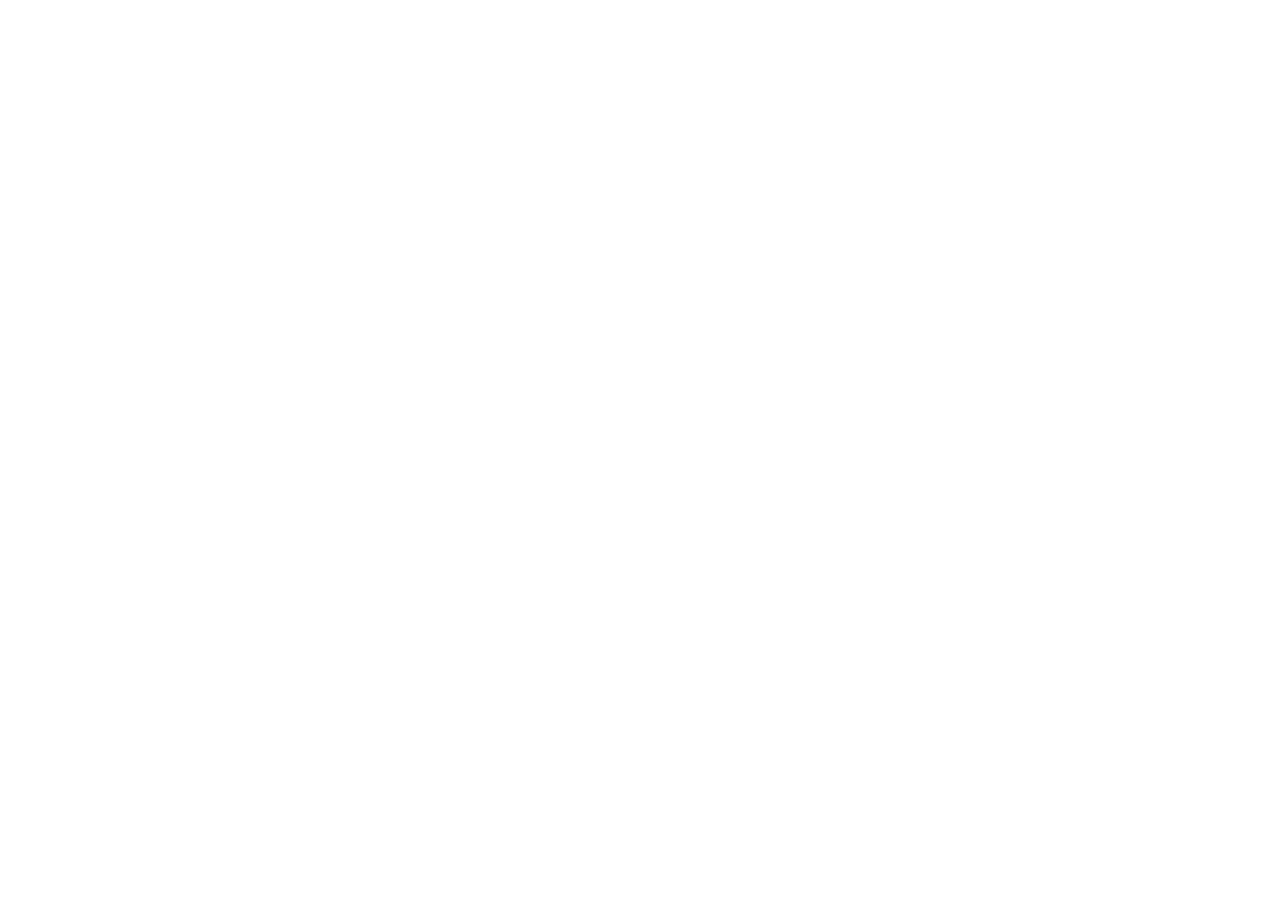
==== Basic JavaScript Projects/index.html @ 49683e8c "basic js" ====
<!DOCTYPE html>
<html lang="en">
<head>
    <meta charset="UTF-8">
    <meta http-equiv="X-UA-Compatible" content="IE=edge">
    <meta name="viewport" content="width=device-width, initial-scale=1.0">
    <title>Document</title>
</head>
<body>
    <script>
        alert("Hello, Linas!")
    </script>
</body>
</html>
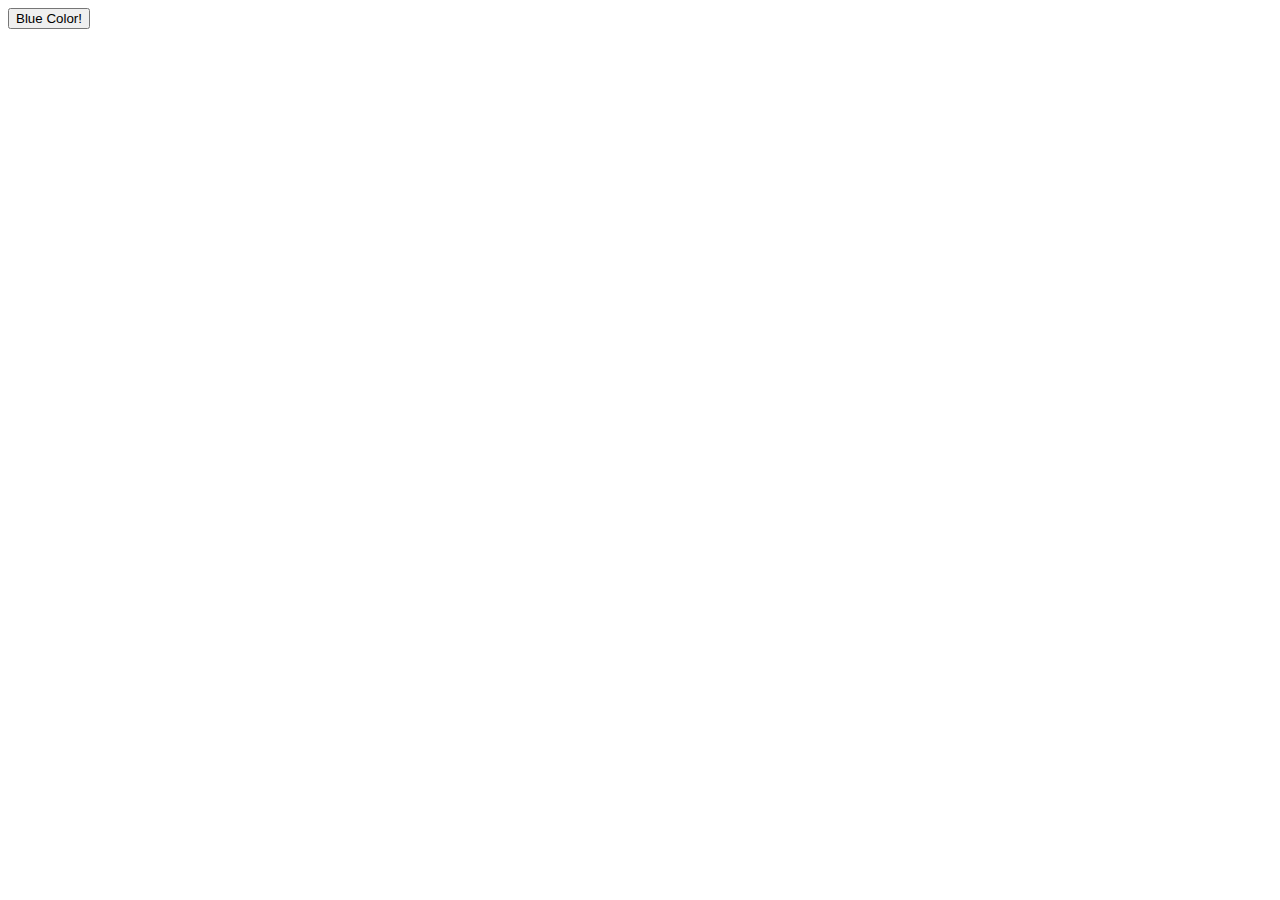
==== commit e47aa12a: "my first function" ====
--- a/Basic JavaScript Projects/index.html
+++ b/Basic JavaScript Projects/index.html
@@ -4,11 +4,12 @@
     <meta charset="UTF-8">
     <meta http-equiv="X-UA-Compatible" content="IE=edge">
     <meta name="viewport" content="width=device-width, initial-scale=1.0">
+    <script src="Project1_expressions_alert/JS/main.js"></script>
     <title>Document</title>
 </head>
 <body>
-    <script>
-        alert("Hello, Linas!")
-    </script>
+    <button onclick="My_First_Function()" id="blueText" >
+        Blue Color!
+    </button>
 </body>
 </html>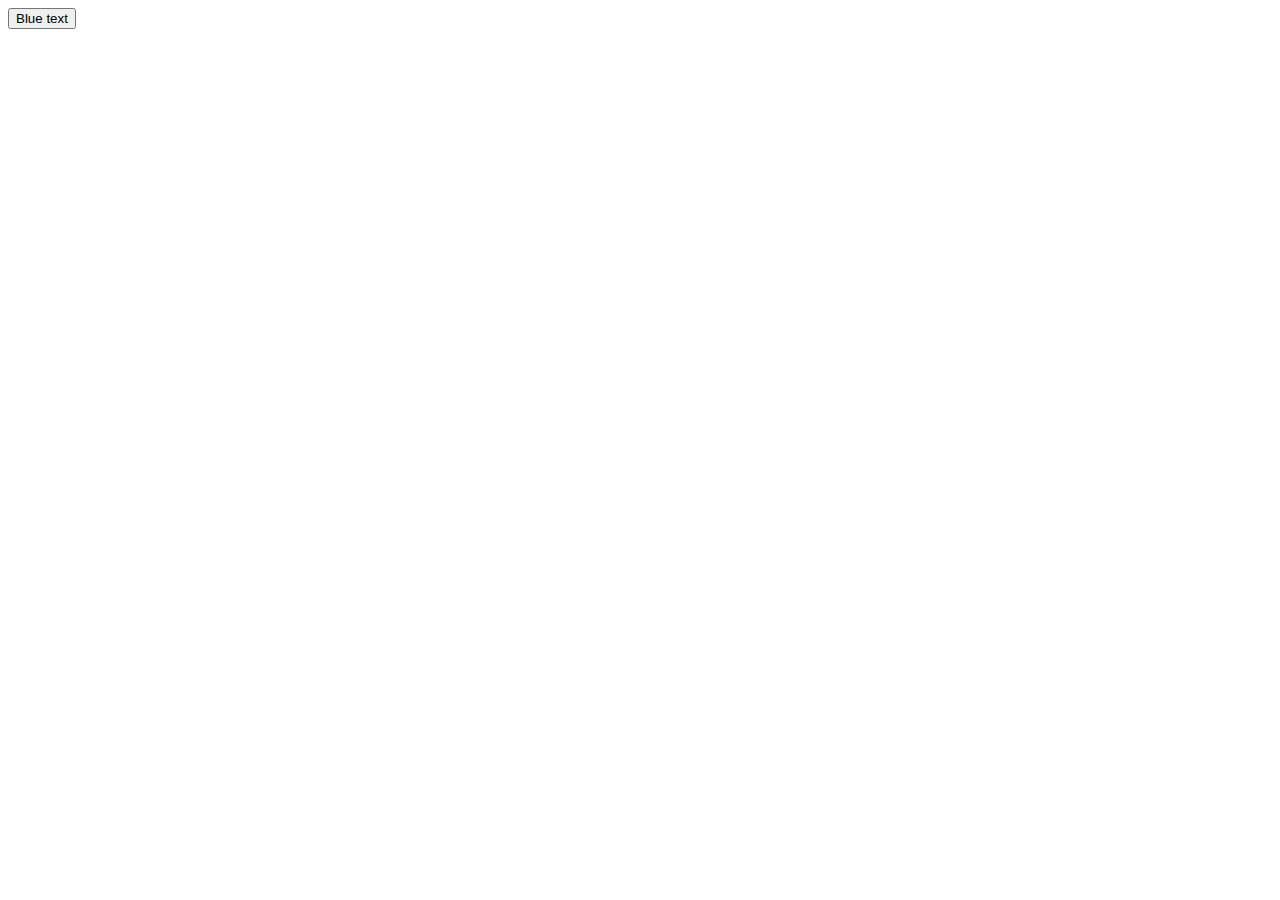
==== commit f23afd8f: "added comments" ====
--- a/Basic JavaScript Projects/index.html
+++ b/Basic JavaScript Projects/index.html
@@ -9,7 +9,7 @@
 </head>
 <body>
     <button onclick="My_First_Function()" id="blueText" >
-        Blue Color!
+        Blue text
     </button>
 </body>
 </html>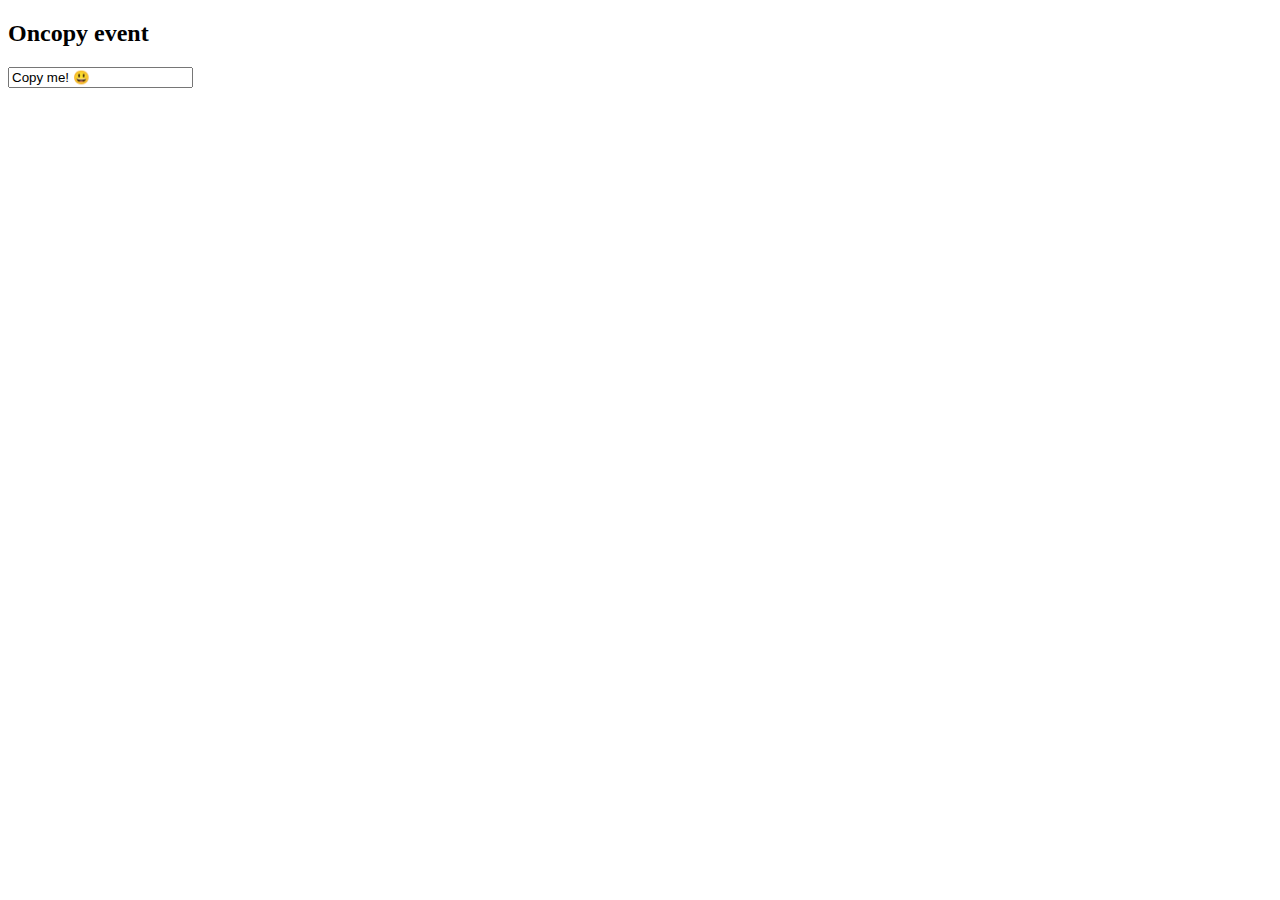
==== commit a6845269: "updated" ====
--- a/Basic JavaScript Projects/index.html
+++ b/Basic JavaScript Projects/index.html
@@ -8,8 +8,13 @@
     <title>Document</title>
 </head>
 <body>
-    <button onclick="My_First_Function()" id="blueText" >
+    <!-- <button onclick="My_First_Function()" id="blueText" >
         Blue text
-    </button>
+    </button> -->
+
+    <h2>Oncopy event</h2>
+
+    <input type="text" oncopy="myCopyFunction()" value="Copy me! 😃" >
+
 </body>
 </html>